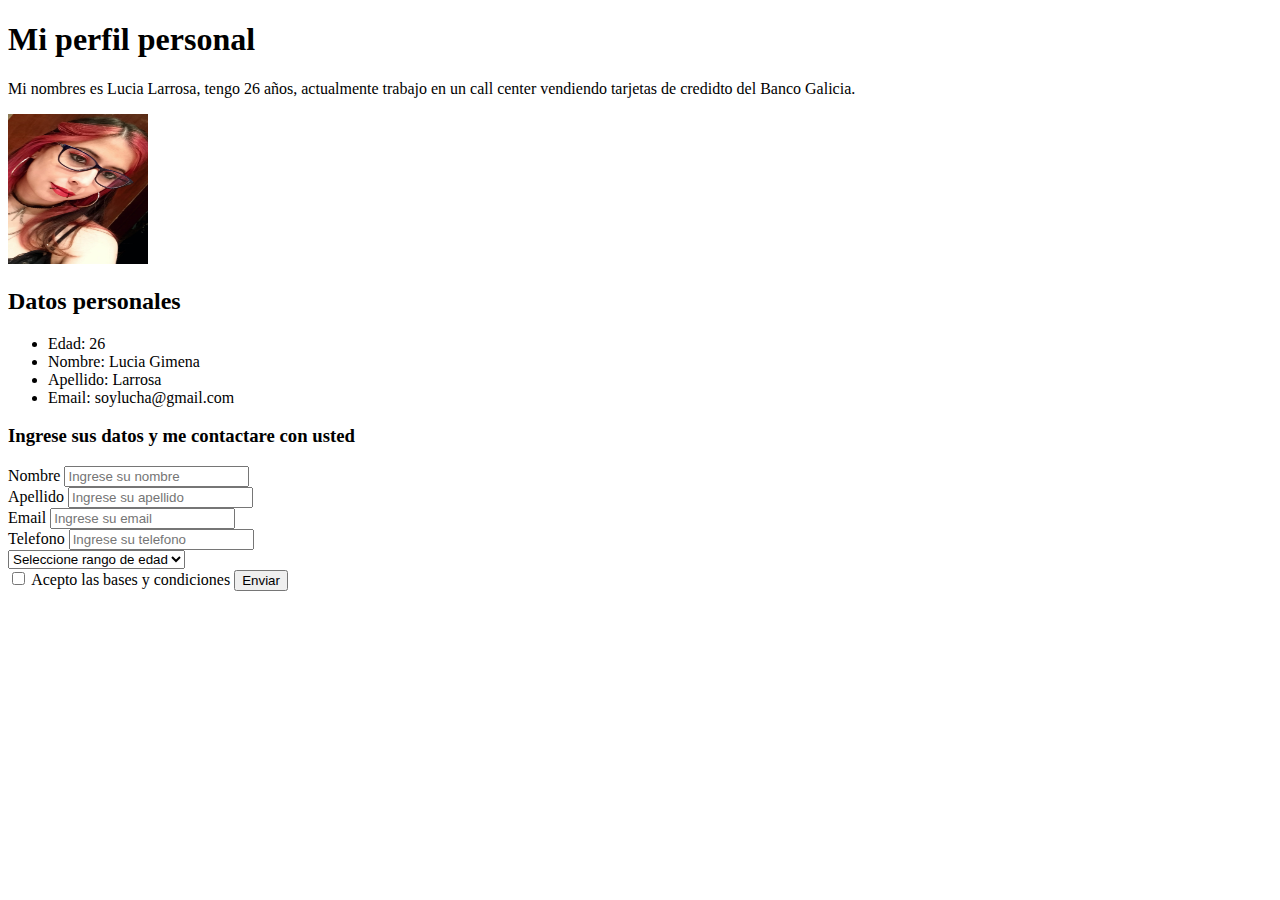
==== Desafios/index.html @ 9a979e70 "primer commit" ====
<!DOCTYPE html>
<html lang="en">
<head>
    <meta charset="UTF-8">
    <meta http-equiv="X-UA-Compatible" content="IE=edge">
    <meta name="viewport" content="width=device-width, initial-scale=1.0">
    <title>Mi perfil</title>
</head>
<body>
    <div>

        <h1>Mi perfil personal</h1>  
       
        <p>Mi nombres es Lucia Larrosa, tengo 26 años, actualmente trabajo en un call center vendiendo tarjetas de credidto del Banco Galicia.</p> 
       
    
       <img src="perfil.jpeg" alt="Foto perfil" width="140" height="150">
    
       <h2>Datos personales</h2>
       <ul>
        <li>Edad: 26</li>
        <li>Nombre: Lucia Gimena</li>
        <li>Apellido: Larrosa</li>
        <li>Email: soylucha@gmail.com</li>    
       </ul>

       <form>
        <h3>Ingrese sus datos y me contactare con usted</h3>

        <div>
            <label for="nombre">Nombre</label>
            <input type="text" id="nombre" placeholder="Ingrese su nombre" required>
        </div>
        <div>
            <label for="apellido">Apellido</label>
            <input type="text" id="apellido" placeholder="Ingrese su apellido" required>            
        </div>
        <div>
            <label for="email">Email</label>
            <input type="email" id="email" placeholder="Ingrese su email" required>            
        </div>
        <div>
            <label for="telefono">Telefono</label>
            <input type="number" id="telefono" placeholder="Ingrese su telefono" required>            
        </div>
        <div>
            <select name="edad" id="edad">
                <option value="">Seleccione rango de edad</option>
                <option value="menos17">17 o menos</option>
                <option value="1825">18 a 25</option>
                <option value="16mas">26 o más</option>
            </select>
        </div>

        <input type="checkbox" id="bases" required>
        <label for="bases">Acepto las bases y condiciones</label>

        <input type="submit" value="Enviar">

       </form>

    </div>

    
</body>
</html>
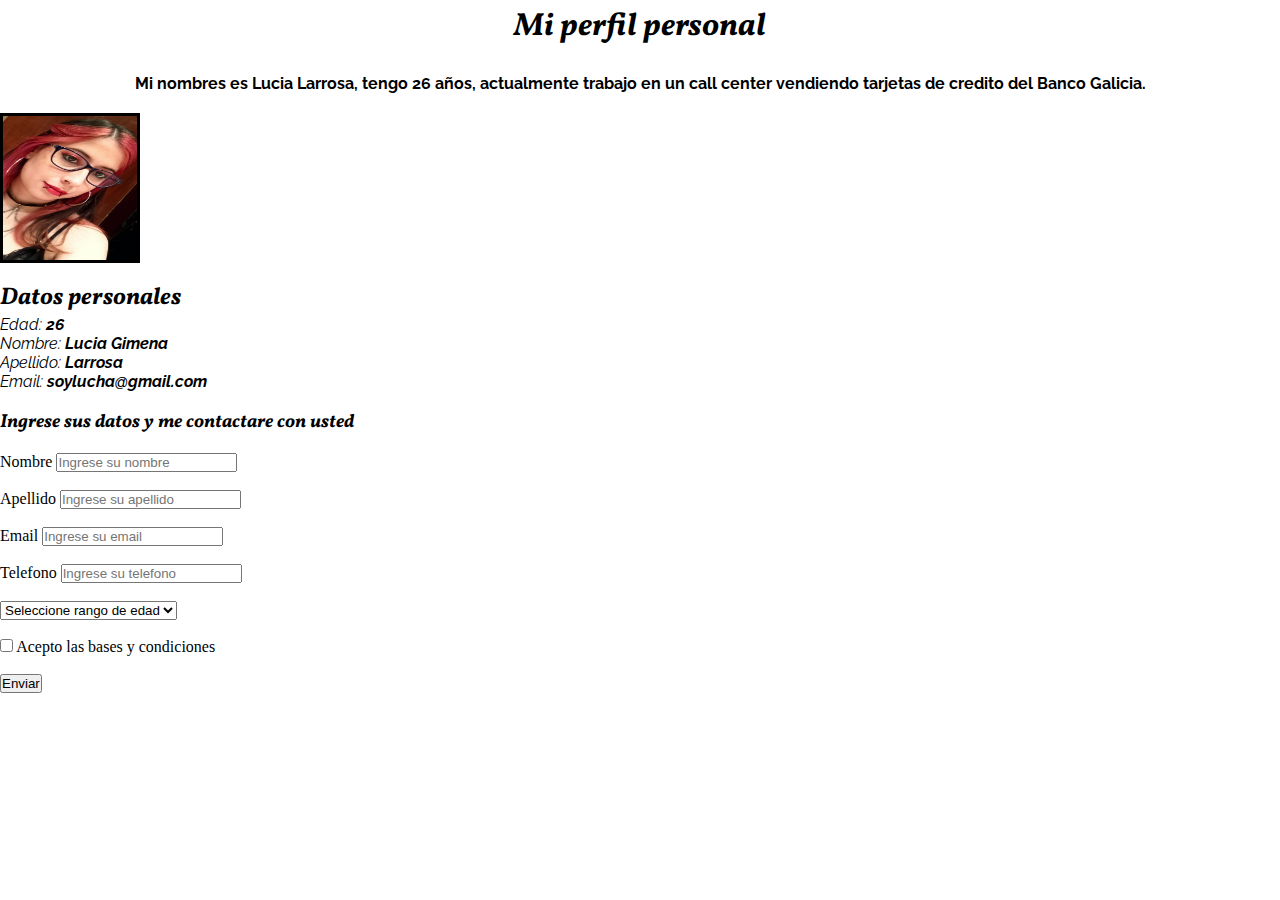
==== commit 2f9b3994: "subida" ====
--- a/Desafios/index.html
+++ b/Desafios/index.html
@@ -5,62 +5,86 @@
     <meta http-equiv="X-UA-Compatible" content="IE=edge">
     <meta name="viewport" content="width=device-width, initial-scale=1.0">
     <title>Mi perfil</title>
+    <link rel="stylesheet" href="./style.css">
+    <link rel="preconnect" href="https://fonts.googleapis.com">
+<link rel="preconnect" href="https://fonts.gstatic.com" crossorigin>
+<link href="https://fonts.googleapis.com/css2?family=Raleway:ital,wght@0,100;0,200;0,300;0,400;0,500;0,600;0,700;0,800;0,900;1,100;1,200;1,300;1,400;1,500;1,600;1,700;1,800;1,900&display=swap" rel="stylesheet">
+<link rel="preconnect" href="https://fonts.googleapis.com">
+<link rel="preconnect" href="https://fonts.gstatic.com" crossorigin>
+<link href="https://fonts.googleapis.com/css2?family=Vollkorn:ital,wght@0,400;0,500;0,600;0,700;0,800;0,900;1,400;1,500;1,600;1,700;1,800;1,900&display=swap" rel="stylesheet">
+
 </head>
-<body>
-    <div>
+<body class="fondo">
+    <header>
+        <h1 class="titulo">Mi perfil personal</h1>         
+    </header>
+    <main>
+        <section>
+            <p class="parrafo">Mi nombres es Lucia Larrosa, tengo 26 años, actualmente trabajo en un call center vendiendo tarjetas de credito del Banco Galicia.</p> 
+           
+        
+           <img class="imagen" src="perfil.jpeg" alt="Foto perfil" width="140" height="150">
+        </section>
 
-        <h1>Mi perfil personal</h1>  
-       
-        <p>Mi nombres es Lucia Larrosa, tengo 26 años, actualmente trabajo en un call center vendiendo tarjetas de credidto del Banco Galicia.</p> 
-       
+        <section>
+            <br>
+            <h2 class="tituloH2">Datos personales</h2>
+            <ul class="lista">
+                <li>Edad: <b>26</b> </li>
+                <li>Nombre: <b>Lucia Gimena</b></li>
+                <li>Apellido: <b>Larrosa</b></li>
+                <li>Email: <b>soylucha@gmail.com</b></li> 
+            </ul>
+        </section>
+
+        <section>
+            <form>
+                <br>
+                <h3 class="tituloH3">Ingrese sus datos y me contactare con usted</h3>
+                <br>
+                <div>
+                    <label for="nombre">Nombre</label>
+                    <input type="text" id="nombre" placeholder="Ingrese su nombre" required>
+                </div>
+                <br>
+                <div>
+                    <label for="apellido">Apellido</label>
+                    <input type="text" id="apellido" placeholder="Ingrese su apellido" required>            
+                </div>
+                <br>
+                <div>
+                    <label for="email">Email</label>
+                    <input type="email" id="email" placeholder="Ingrese su email" required>            
+                </div>
+                <br>
+                <div>
+                    <label for="telefono">Telefono</label>
+                    <input type="number" id="telefono" placeholder="Ingrese su telefono" required>            
+                </div>
+                <br>
+                <div>
+                    <select name="edad" id="edad">
+                        <option value="">Seleccione rango de edad</option>
+                        <option value="menos17">17 o menos</option>
+                        <option value="1825">18 a 25</option>
+                        <option value="16mas">26 o más</option>
+                    </select>
+                </div>
+                <br>
+                <div>
+                    <input type="checkbox" id="bases" required>
+                    <label for="bases">Acepto las bases y condiciones</label>
+                </div>
+                <br> 
+                <input type="submit" value="Enviar">
+         
+            </form>
+        </section>
     
-       <img src="perfil.jpeg" alt="Foto perfil" width="140" height="150">
     
-       <h2>Datos personales</h2>
-       <ul>
-        <li>Edad: 26</li>
-        <li>Nombre: Lucia Gimena</li>
-        <li>Apellido: Larrosa</li>
-        <li>Email: soylucha@gmail.com</li>    
-       </ul>
+    
+    
+    </main>
 
-       <form>
-        <h3>Ingrese sus datos y me contactare con usted</h3>
-
-        <div>
-            <label for="nombre">Nombre</label>
-            <input type="text" id="nombre" placeholder="Ingrese su nombre" required>
-        </div>
-        <div>
-            <label for="apellido">Apellido</label>
-            <input type="text" id="apellido" placeholder="Ingrese su apellido" required>            
-        </div>
-        <div>
-            <label for="email">Email</label>
-            <input type="email" id="email" placeholder="Ingrese su email" required>            
-        </div>
-        <div>
-            <label for="telefono">Telefono</label>
-            <input type="number" id="telefono" placeholder="Ingrese su telefono" required>            
-        </div>
-        <div>
-            <select name="edad" id="edad">
-                <option value="">Seleccione rango de edad</option>
-                <option value="menos17">17 o menos</option>
-                <option value="1825">18 a 25</option>
-                <option value="16mas">26 o más</option>
-            </select>
-        </div>
-
-        <input type="checkbox" id="bases" required>
-        <label for="bases">Acepto las bases y condiciones</label>
-
-        <input type="submit" value="Enviar">
-
-       </form>
-
-    </div>
-
-    
 </body>
 </html>--- a/Desafios/style.css
+++ b/Desafios/style.css
@@ -0,0 +1,47 @@
+*{
+    box-sizing: border-box;
+    padding: 0px;
+    margin: 0;
+}
+.fondo{
+    background-image: url(https://images.unsplash.com/photo-1612287793042-4bece204801e?ixlib=rb-1.2.1&ixid=MnwxMjA3fDB8MHxzZWFyY2h8Mnx8Zm9uZG9zfGVufDB8fDB8fA%3D%3D&w=1000&q=80);
+    
+}
+
+.titulo{
+    text-align: center;
+    padding: 5px;
+    font-family: 'Vollkorn', serif;
+    font-style: italic;
+
+}
+
+.parrafo{
+    margin: 20px;
+    text-align: center;
+    font-weight: bold;
+    font-family: 'Raleway', sans-serif;
+}
+
+.imagen{
+    display: flex;
+    border: solid; 
+    
+}
+
+.tituloH2{
+    font-family: 'Vollkorn', serif;
+    font-style: italic;
+}
+
+.lista{
+    font-family: 'Raleway', sans-serif;
+    font-style: italic;
+    list-style-type: disc;
+}
+
+.tituloH3{
+    font-family: 'Vollkorn', serif;
+    font-style: italic;
+}
+
